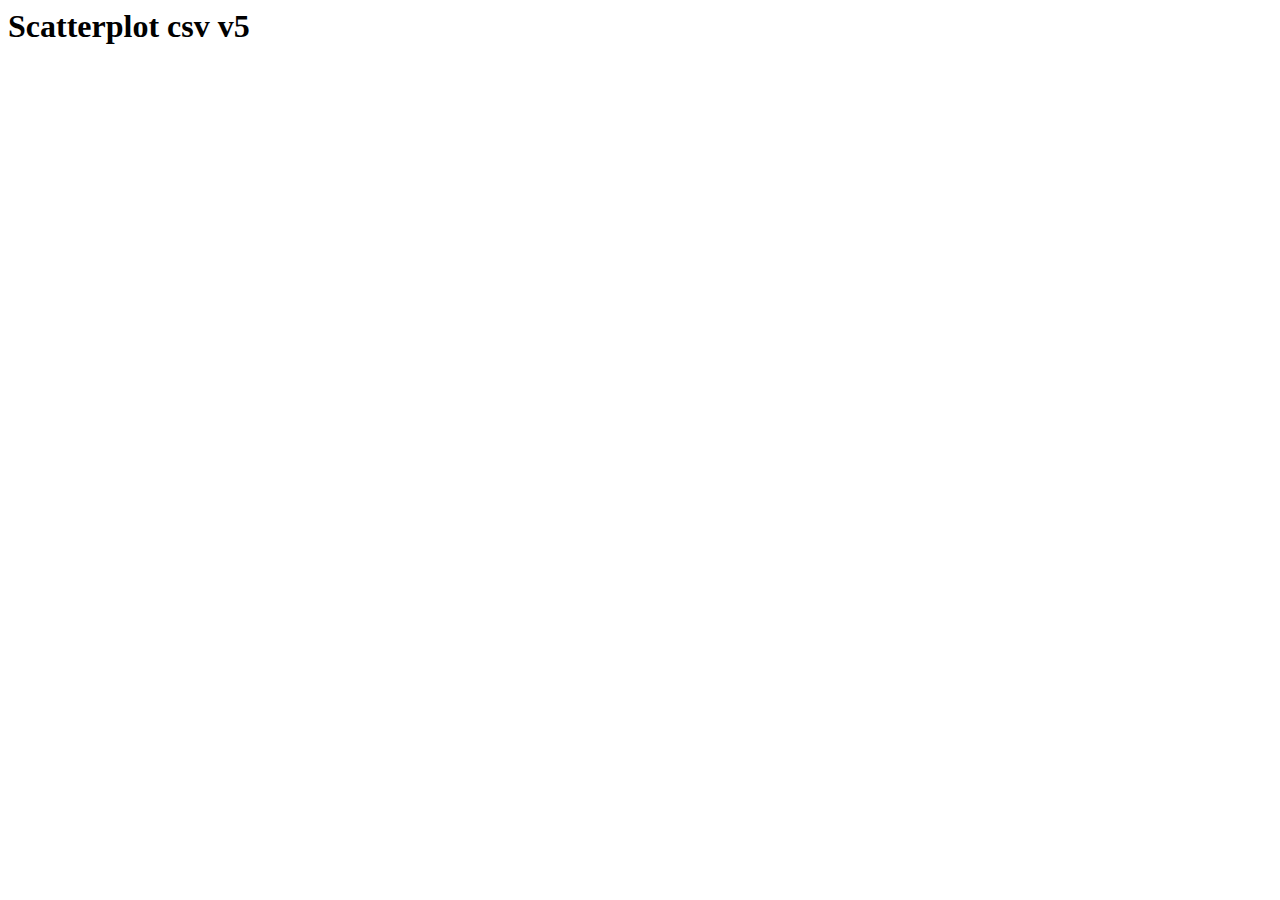
==== d3-csv/index.html @ c0817bec "D3 CSV" ====
<html lang="en">

<head>
	<meta charset="utf-8">
	<title> Scatterplot </title>
	<h1> Scatterplot csv v5 </h1>
	<script src="https://d3js.org/d3.v5.min.js"></script>
	<script src="main.js" defer></script>
</head>

<body>
</body>

</html>
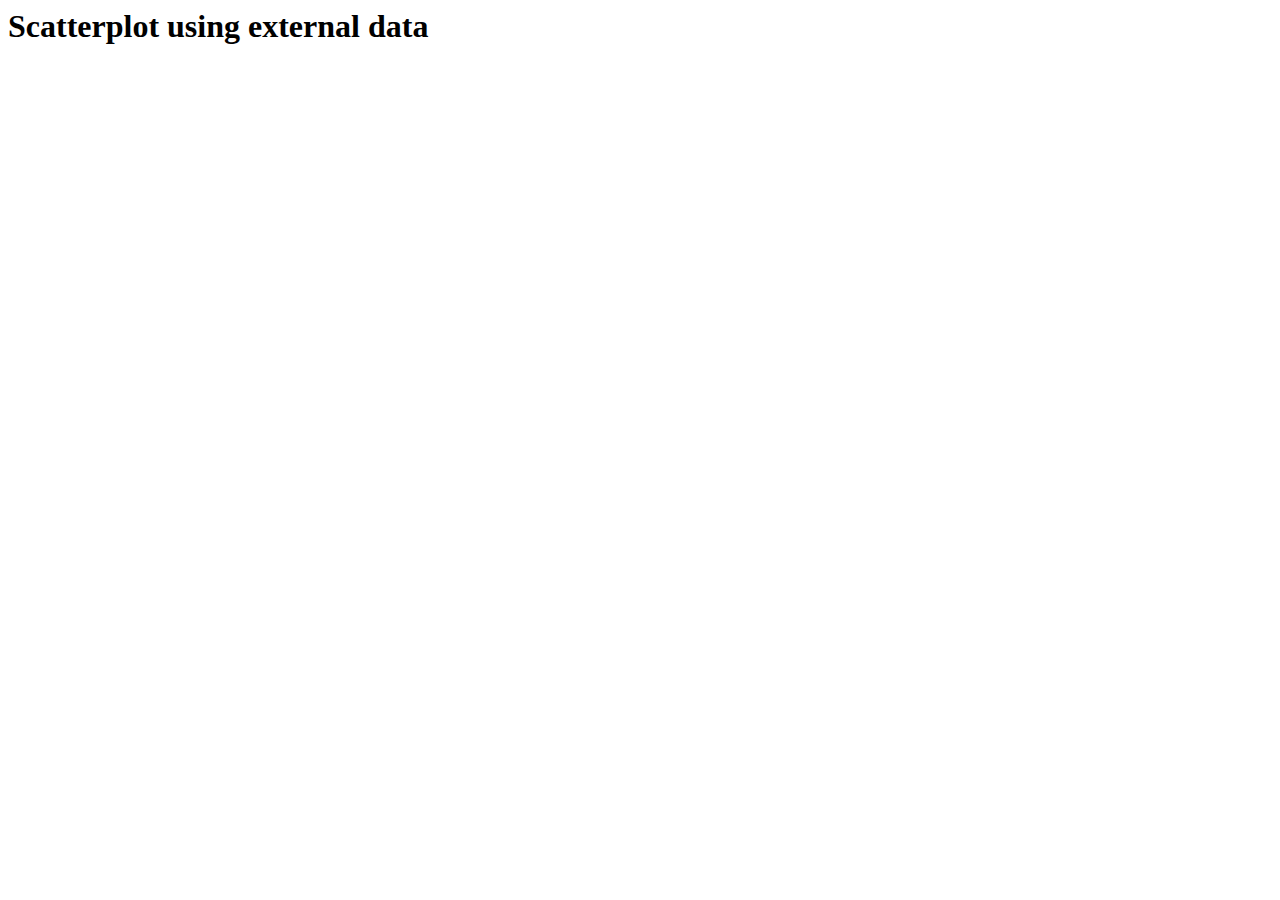
==== commit 0bd07b0c: "rewrite" ====
--- a/d3-csv/index.html
+++ b/d3-csv/index.html
@@ -3,7 +3,7 @@
 <head>
 	<meta charset="utf-8">
 	<title> Scatterplot </title>
-	<h1> Scatterplot csv v5 </h1>
+	<h1> Scatterplot using external data </h1>
 	<script src="https://d3js.org/d3.v5.min.js"></script>
 	<script src="main.js" defer></script>
 </head>
